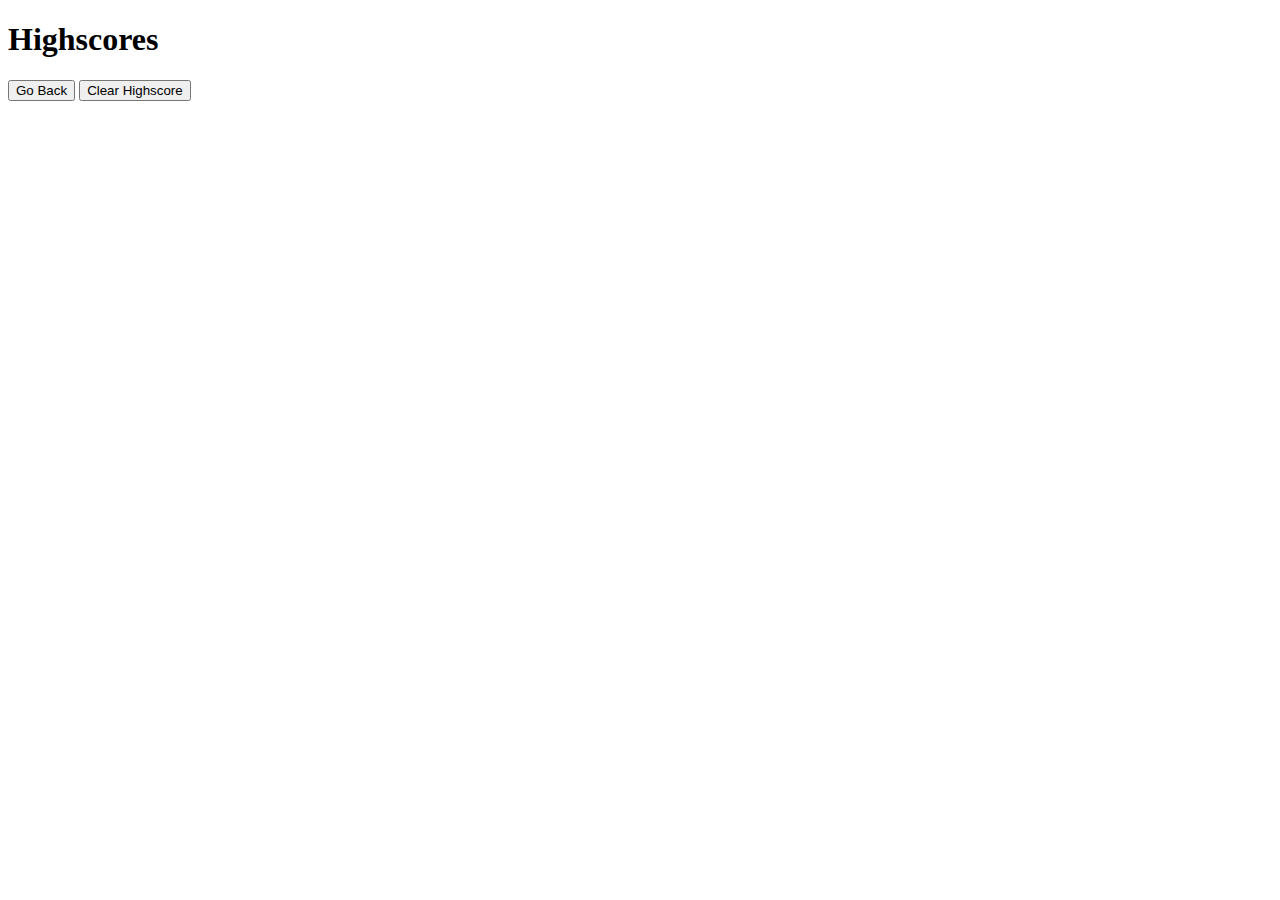
==== highScores.html @ faa50b5d "added high score, initials and quiz elements" ====
<!DOCTYPE html>
<html lang="en">

<head>
    <meta charset="UTF-8">
    <meta name="viewport" content="width=device-width, initial-scale=1.0">
    <!-- Jamie Morris Homework-4 Code Quiz -->
    <meta http-equiv="X-UA-Compatible" content="ie=edge">
    <!-- This is the style links -->
    <link rel="stylesheet" type="text/css" href="assets/style.css">
    <!-- This is the title-->
    <title>Document</title>

</head>

<body>
    <!-- This is a wrapper -->
    <div id="wrapper">
        <!-- Div for timer -->
        <div id="currentTime"></div>
        <!-- Div for quiz content -->
        <div id="questionsDiv">
            <h1>Highscores</h1>
            <ul id="highScore"></ul>
            <!-- Buttons -->
            <button id="goBack">Go Back</button>
            <button id="clear" value="reset">Clear Highscore</button>
        </div>
    </div>
    <script src="HighScores.js"></script>
</body>

</html>
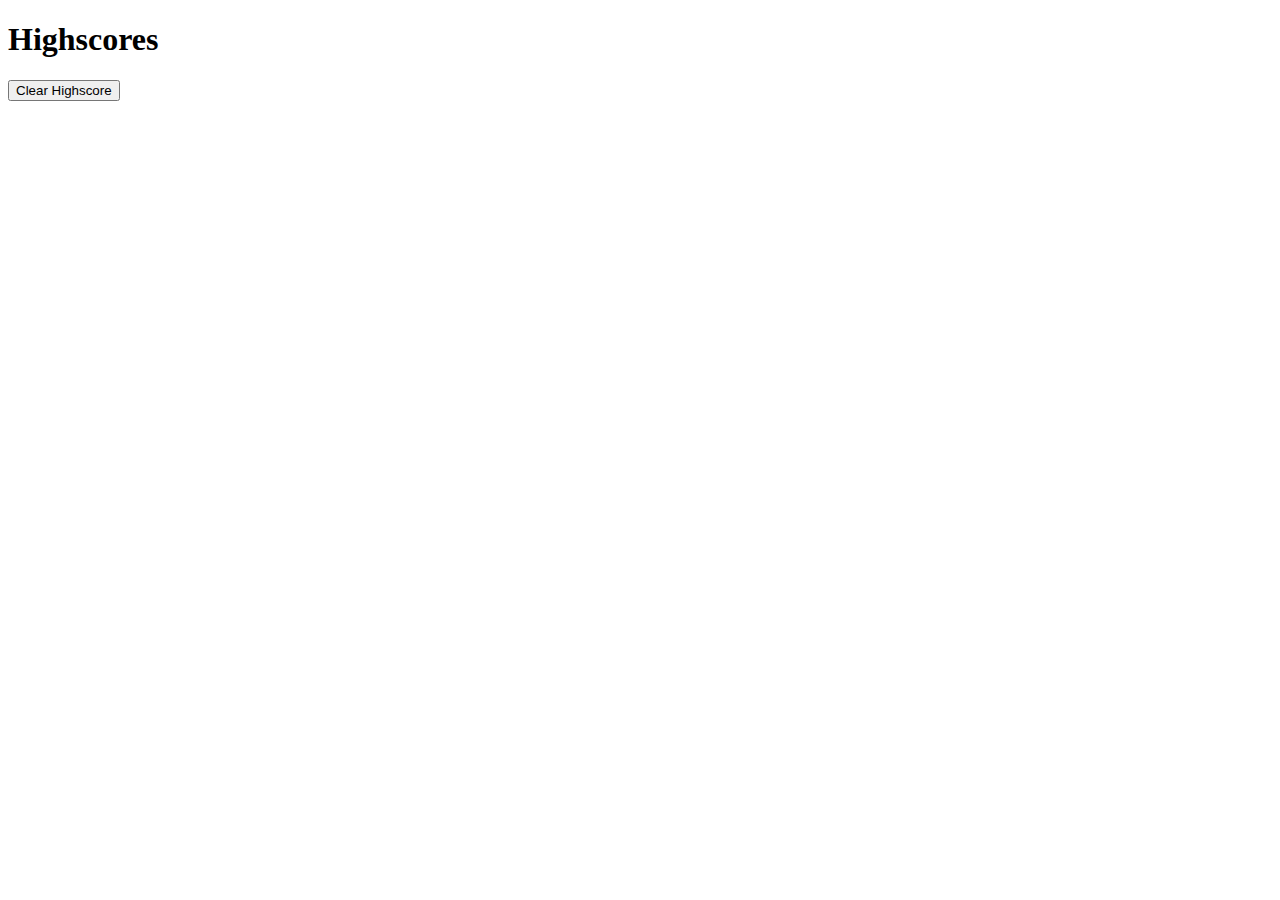
==== commit a906195e: "added highScore js file" ====
--- a/highScores.html
+++ b/highScores.html
@@ -14,16 +14,12 @@
 </head>
 
 <body>
-    <!-- This is a wrapper -->
     <div id="wrapper">
-        <!-- Div for timer -->
-        <div id="currentTime"></div>
-        <!-- Div for quiz content -->
+        <!-- quiz content -->
         <div id="questionsDiv">
             <h1>Highscores</h1>
             <ul id="highScore"></ul>
             <!-- Buttons -->
-            <button id="goBack">Go Back</button>
             <button id="clear" value="reset">Clear Highscore</button>
         </div>
     </div>
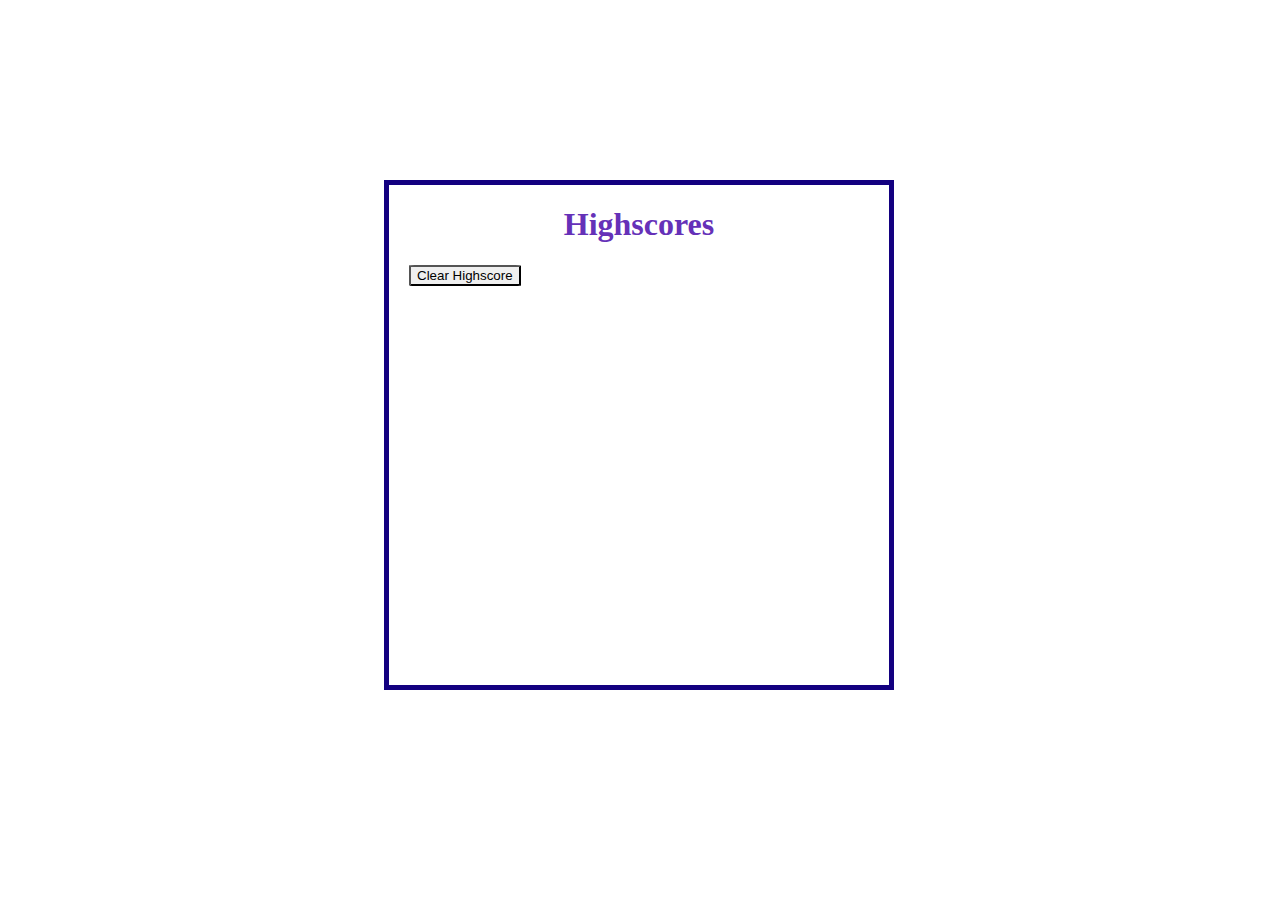
==== commit f4b7b1e9: "debugged highscore issue" ====
--- a/highScores.html
+++ b/highScores.html
@@ -7,7 +7,7 @@
     <!-- Jamie Morris Homework-4 Code Quiz -->
     <meta http-equiv="X-UA-Compatible" content="ie=edge">
     <!-- This is the style links -->
-    <link rel="stylesheet" type="text/css" href="assets/style.css">
+    <link rel="stylesheet" type="text/css" href="style.css">
     <!-- This is the title-->
     <title>Document</title>
 
@@ -23,7 +23,7 @@
             <button id="clear" value="reset">Clear Highscore</button>
         </div>
     </div>
-    <script src="HighScores.js"></script>
+    <script src="highScore.js"></script>
 </body>
 
 </html>--- a/style.css
+++ b/style.css
@@ -0,0 +1,73 @@
+        
+        #wrapper {
+            position: absolute;
+            left: 30%;
+            top: 20%;
+            width: 500px;
+            height: 500px;
+            border: 5px solid rgb(19, 0, 128);
+        }
+
+        #startTimer {
+            margin: 30%;
+            background-color: rgb(26, 11, 156);
+            padding: 15px 32px;
+            font-size: 22px;
+            color: white;
+        }
+        #questionsDiv {
+            margin: 20px;
+        }
+
+        #countDown {
+            float: right;
+        }
+
+        h1 {
+            color: rgb(101, 49, 184);
+            text-align: center;
+        }
+
+        p {
+            color: rgb(68, 66, 66);
+            font-size: 18px;
+        }
+
+        button {
+            border-radius: 5%;
+        }
+        
+
+        textarea {
+            width: 90%;
+            margin: 25px;
+        }
+
+        #Submit {
+            background-color: rgb(26, 11, 156);
+            margin-left: 30%;
+            padding: 15px 32px;
+            font-size: 22px;
+            color: white;
+        }
+
+        label {
+            margin-right: 10px;
+        }
+        input {
+            margin-bottom: 20px;
+        }
+
+        li {
+            background-color: white;
+            margin-top: 8px;
+            padding: 4px 16px;
+            width: 80%;
+            font-size: 20px;
+            color: black;
+            border: solid .5px black;
+        }
+
+        #createDiv {
+            margin-top: 18px;
+        }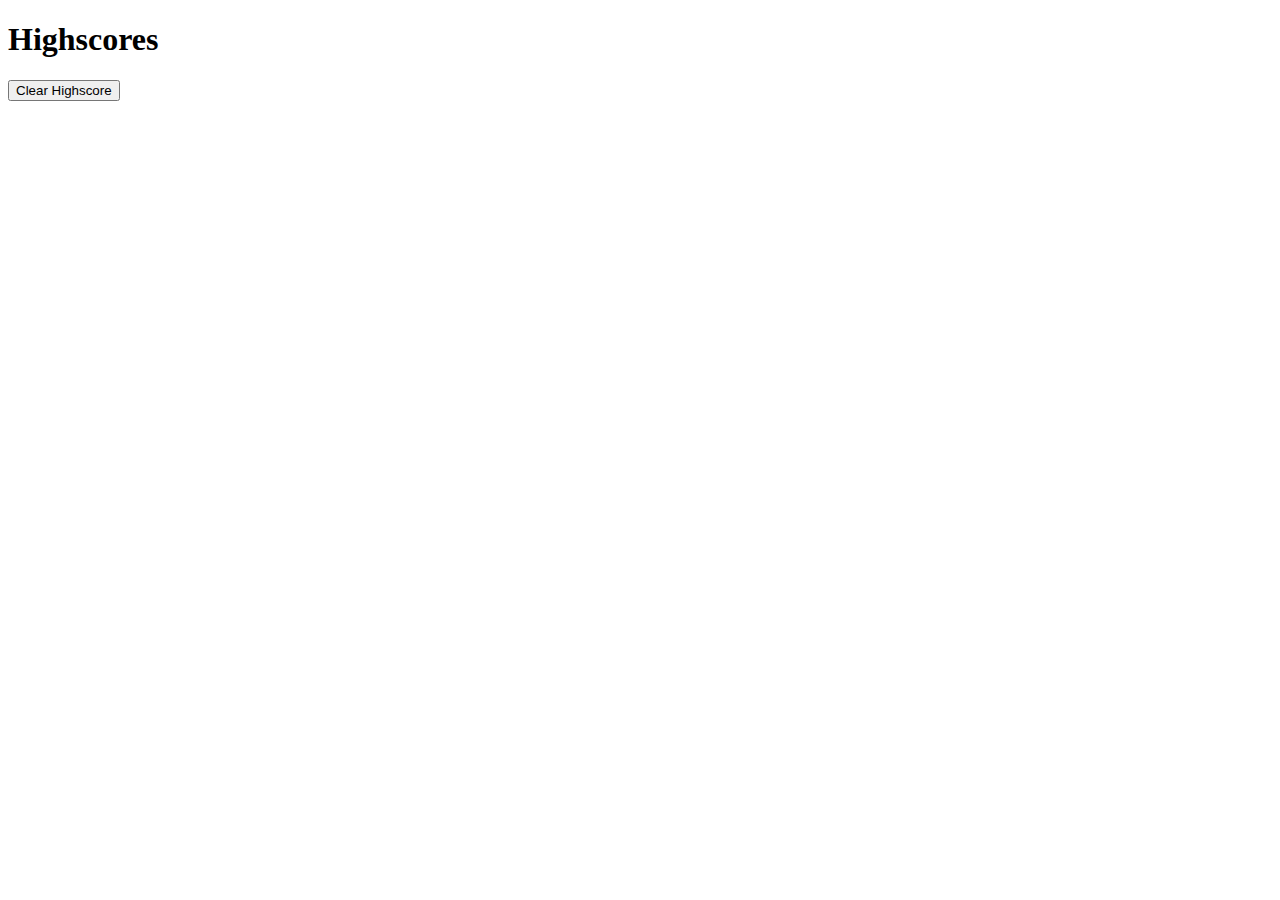
==== commit 1a423dce: "added assets folder" ====
--- a/highScores.html
+++ b/highScores.html
@@ -7,7 +7,7 @@
     <!-- Jamie Morris Homework-4 Code Quiz -->
     <meta http-equiv="X-UA-Compatible" content="ie=edge">
     <!-- This is the style links -->
-    <link rel="stylesheet" type="text/css" href="style.css">
+    <link rel="stylesheet" type="text/css" href="assets/style.css">
     <!-- This is the title-->
     <title>Document</title>
 
